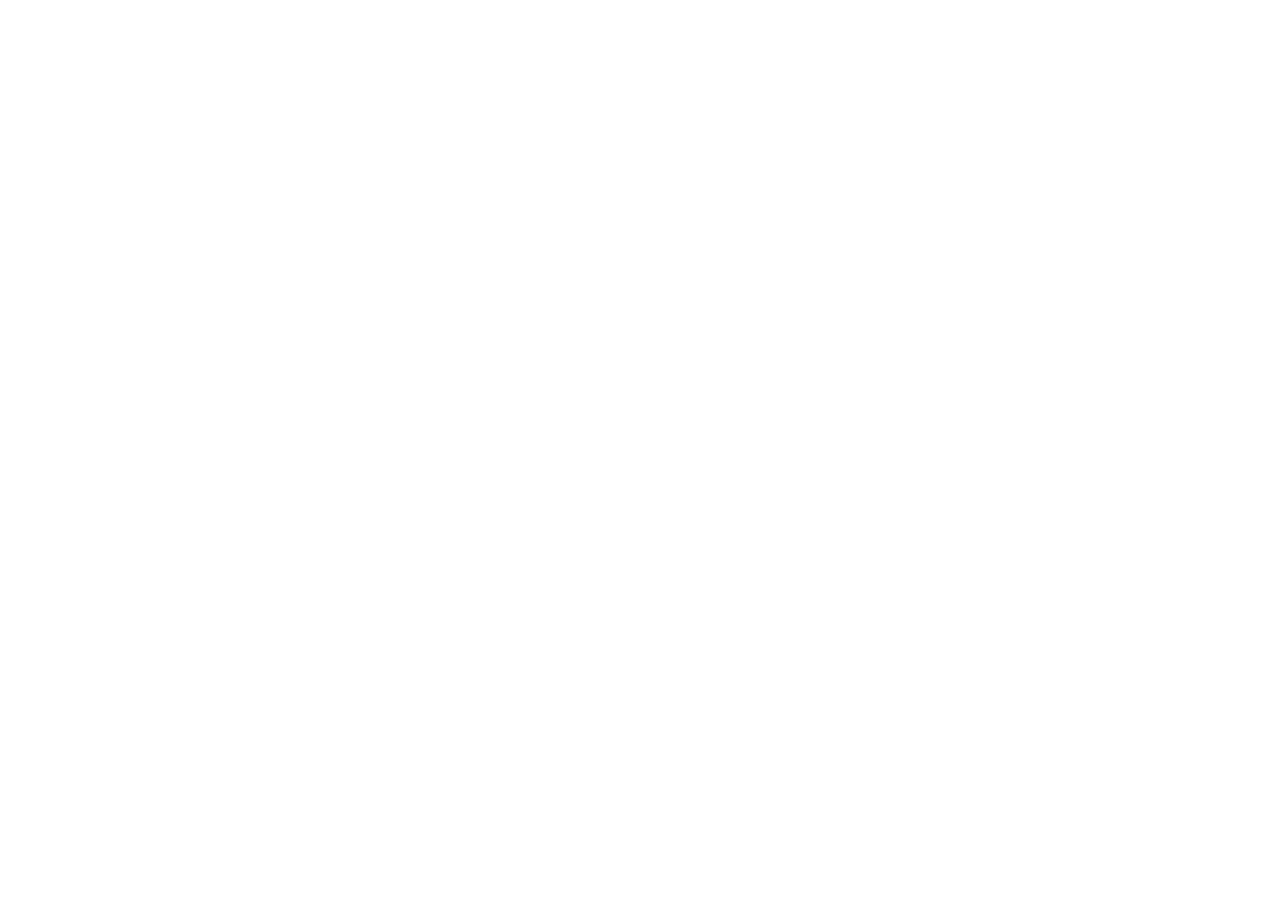
==== web/index.html @ 40f26c8f "Para ti home, crossfade and Premium offline downloads - Discover opens on a personal home: continue " ====
<!doctype html>
<html lang="es">
<head>
  <meta charset="utf-8"><meta name="viewport" content="width=device-width, initial-scale=1, viewport-fit=cover">
  <meta name="theme-color" content="#0a0a0c"><title>IVOX · Tu música, a tu ritmo</title>
  <link rel="manifest" href="/manifest.json">
  <meta name="apple-mobile-web-app-capable" content="yes">
  <meta name="apple-mobile-web-app-status-bar-style" content="black-translucent">
  <meta name="apple-mobile-web-app-title" content="IVOX">
  <link rel="apple-touch-icon" href="/icon-192x192.png">
  <link rel="preload" href="/fonts/cinzel.woff2" as="font" type="font/woff2" crossorigin><link rel="preload" href="/fonts/inter.woff2" as="font" type="font/woff2" crossorigin><link rel="stylesheet" href="/style.css"><link rel="stylesheet" href="/online.css"><link rel="stylesheet" href="/player.css"><link rel="stylesheet" href="/sheet.css">
  <script src="/app.js" defer></script><script src="/player-controls.js" defer></script><script src="/online.js" defer></script><script src="/sheet.js" defer></script><script src="/home.js" defer></script><script src="/offline.js" defer></script><script src="/crossfade.js" defer></script>
</head>
<body>
  <div id="app"></div><div id="notice" role="status" aria-live="polite"></div>
  <aside id="online-player" aria-label="Reproductor de audio" data-state="idle" hidden>
    <div class="np-seek"><div class="np-track" aria-hidden="true"><span id="np-buffer"></span><span id="np-fill"></span></div><input id="np-range" type="range" min="0" max="1000" value="0" step="1" aria-label="Posición de la canción" disabled></div>
    <div class="np-row">
      <div class="np-art" aria-hidden="true"><img id="np-cover" alt="" hidden><span class="np-glyph">♫</span><span class="np-eq"><i></i><i></i><i></i><i></i></span></div>
      <div class="player-heading"><strong id="online-playing">Elige una canción</strong><small id="online-source">Audio online</small></div>
      <div class="np-controls">
        <button id="np-like" class="np-icon like-button" aria-pressed="false" aria-label="Me gusta"><svg viewBox="0 0 24 24" aria-hidden="true"><path class="heart-outline" d="M12 20.3 10.6 19C5.4 14.4 2 11.3 2 7.6 2 4.5 4.4 2.2 7.5 2.2c1.7 0 3.4.8 4.5 2.1 1.1-1.3 2.8-2.1 4.5-2.1 3.1 0 5.5 2.3 5.5 5.4 0 3.7-3.4 6.8-8.6 11.4z"/></svg></button>
        <button id="online-previous" class="np-icon" aria-label="Canción anterior"><svg viewBox="0 0 24 24" aria-hidden="true"><path d="M6 5h2v14H6zM20 5v14L9 12z"/></svg></button>
        <button id="np-toggle" class="np-play" aria-label="Reproducir"><svg class="np-i-play" viewBox="0 0 24 24" aria-hidden="true"><path d="M8 5v14l11-7z"/></svg><svg class="np-i-pause" viewBox="0 0 24 24" aria-hidden="true"><path d="M7 5h4v14H7zM13 5h4v14h-4z"/></svg><span class="np-ring" aria-hidden="true"></span></button>
        <button id="online-next" class="np-icon" aria-label="Canción siguiente"><svg viewBox="0 0 24 24" aria-hidden="true"><path d="M16 5h2v14h-2zM4 5l11 7-11 7z"/></svg></button>
        <button id="np-expand" class="np-icon" aria-label="Abrir reproductor completo"><svg viewBox="0 0 24 24" aria-hidden="true"><path d="m6 15 6-6 6 6-1.4 1.4L12 11.8l-4.6 4.6z"/></svg></button>
      </div>
      <div class="np-extra">
        <span class="np-time"><span id="np-current">0:00</span> / <span id="np-duration">0:00</span></span>
        <div class="np-volume">
          <button id="np-volume-toggle" class="np-icon" aria-label="Volumen" aria-expanded="false" aria-controls="np-volume-panel"><svg viewBox="0 0 24 24" aria-hidden="true"><path d="M3 9v6h4l5 4V5L7 9H3zm12-3v2a5 5 0 0 1 0 8v2a7 7 0 0 0 0-12z"/></svg></button>
          <div id="np-volume-panel" hidden><label for="np-volume-range">Volumen</label><input id="np-volume-range" type="range" min="0" max="100" step="1" value="100"><button id="np-mute" type="button" aria-pressed="false">Silenciar</button><small id="np-volume-note" hidden>Usa los botones de volumen del dispositivo.</small></div>
        </div>
        <button id="np-download" class="np-icon" aria-label="Descargar canción"><svg viewBox="0 0 24 24" aria-hidden="true"><path d="M11 4h2v9l3.5-3.5 1.4 1.4L12 16.8l-5.9-5.9 1.4-1.4L11 13zM5 18h14v2H5z"/></svg></button>
        <button id="queue-toggle" class="np-icon" aria-label="Ver cola"><svg viewBox="0 0 24 24" aria-hidden="true"><path d="M4 6h12v2H4zm0 5h12v2H4zm0 5h8v2H4zm14-3v6l5-3z"/></svg></button>
        <button id="close-online" class="np-icon" aria-label="Detener y cerrar reproductor"><svg viewBox="0 0 24 24" aria-hidden="true"><path d="M6.4 5 12 10.6 17.6 5 19 6.4 13.4 12l5.6 5.6-1.4 1.4-5.6-5.6L6.4 19 5 17.6 10.6 12 5 6.4z"/></svg></button>
      </div>
    </div>
    <p id="playback-status" role="status">Elige una canción.</p><div id="external-playback"></div>
    <audio id="online-audio" preload="auto" playsinline></audio>
  </aside>
  <section id="np-sheet" role="dialog" aria-modal="true" aria-label="Reproduciendo ahora" data-state="idle" hidden>
    <div class="sheet-backdrop" aria-hidden="true"><img id="sheet-backdrop-img" alt=""></div>
    <header class="sheet-top">
      <button id="sheet-close" class="np-icon" aria-label="Cerrar reproductor completo"><svg viewBox="0 0 24 24" aria-hidden="true"><path d="m6 9 6 6 6-6-1.4-1.4L12 12.2 7.4 7.6z"/></svg></button>
      <div class="sheet-context"><small>Reproduciendo</small><strong id="sheet-context">Cola de reproducción</strong></div>
      <button id="sheet-download" class="np-icon" aria-label="Descargar canción"><svg viewBox="0 0 24 24" aria-hidden="true"><path d="M11 4h2v9l3.5-3.5 1.4 1.4L12 16.8l-5.9-5.9 1.4-1.4L11 13zM5 18h14v2H5z"/></svg></button>
    </header>
    <div class="sheet-body">
      <div class="sheet-main">
        <div class="sheet-stage">
          <canvas id="sheet-visualizer" aria-hidden="true" hidden></canvas>
          <div id="sheet-cover-wrap" class="sheet-cover" title="Desliza para cambiar · doble toque: me gusta"><img id="sheet-cover" alt="" hidden><span class="np-glyph" aria-hidden="true">♫</span><span class="cover-heart" aria-hidden="true">♥</span></div>
        </div>
        <div class="sheet-meta"><div><h2 id="sheet-title">Elige una canción</h2><p id="sheet-artist"></p></div><button id="sheet-like" class="np-icon like-button" aria-pressed="false" aria-label="Me gusta"><svg viewBox="0 0 24 24" aria-hidden="true"><path class="heart-outline" d="M12 20.3 10.6 19C5.4 14.4 2 11.3 2 7.6 2 4.5 4.4 2.2 7.5 2.2c1.7 0 3.4.8 4.5 2.1 1.1-1.3 2.8-2.1 4.5-2.1 3.1 0 5.5 2.3 5.5 5.4 0 3.7-3.4 6.8-8.6 11.4z"/></svg></button></div>
        <div class="sheet-seek"><div class="sheet-track" aria-hidden="true"><span id="sheet-buffer"></span><span id="sheet-fill"></span></div><input id="sheet-range" type="range" min="0" max="1000" value="0" step="1" aria-label="Posición de la canción"><div class="sheet-times"><span id="sheet-current">0:00</span><span id="sheet-duration">0:00</span></div></div>
        <div class="sheet-controls">
          <button id="sheet-prev" class="np-icon" aria-label="Canción anterior"><svg viewBox="0 0 24 24" aria-hidden="true"><path d="M6 5h2v14H6zM20 5v14L9 12z"/></svg></button>
          <button id="sheet-toggle" class="np-play" aria-label="Reproducir"><svg class="np-i-play" viewBox="0 0 24 24" aria-hidden="true"><path d="M8 5v14l11-7z"/></svg><svg class="np-i-pause" viewBox="0 0 24 24" aria-hidden="true"><path d="M7 5h4v14H7zM13 5h4v14h-4z"/></svg><span class="np-ring" aria-hidden="true"></span></button>
          <button id="sheet-next" class="np-icon" aria-label="Canción siguiente"><svg viewBox="0 0 24 24" aria-hidden="true"><path d="M16 5h2v14h-2zM4 5l11 7-11 7z"/></svg></button>
        </div>
        <div class="sheet-toggles">
          <button id="sheet-autoplay" class="chip" aria-pressed="true"><span aria-hidden="true">∞</span> Autoplay</button>
          <button id="sheet-viz" class="chip" aria-pressed="false"><span aria-hidden="true">◎</span> Visualizador</button>
          <button id="sheet-crossfade" class="chip" aria-pressed="true"><span aria-hidden="true">⤨</span> <span class="chip-label">Transición 6 s</span></button>
          <button id="sheet-offline" class="chip" aria-pressed="false"><span aria-hidden="true">↓</span> <span class="chip-label">Sin conexión</span></button>
        </div>
        <label class="sheet-volume" id="sheet-volume-wrap"><svg viewBox="0 0 24 24" aria-hidden="true"><path d="M3 9v6h4l5 4V5L7 9H3zm12-3v2a5 5 0 0 1 0 8v2a7 7 0 0 0 0-12z"/></svg><span class="sr-only">Volumen</span><input id="sheet-volume" type="range" min="0" max="100" step="1" value="100"></label>
      </div>
      <div class="sheet-panel">
        <div class="sheet-tabs" role="tablist" aria-label="Contenido del reproductor"><button role="tab" id="tab-queue" aria-selected="true" aria-controls="panel-queue">Cola <small id="queue-count"></small></button><button role="tab" id="tab-lyrics" aria-selected="false" aria-controls="panel-lyrics" tabindex="-1">Letra</button></div>
        <div id="panel-queue" role="tabpanel" aria-labelledby="tab-queue"><p id="queue-status" class="queue-status" role="status"></p><ol id="online-queue"></ol></div>
        <div id="panel-lyrics" role="tabpanel" aria-labelledby="tab-lyrics" hidden><div id="lyrics" class="lyrics" aria-live="off"></div></div>
      </div>
    </div>
  </section>
  <dialog id="dialog"></dialog>
  <script src="/pwa.js"></script>
</body>
</html>
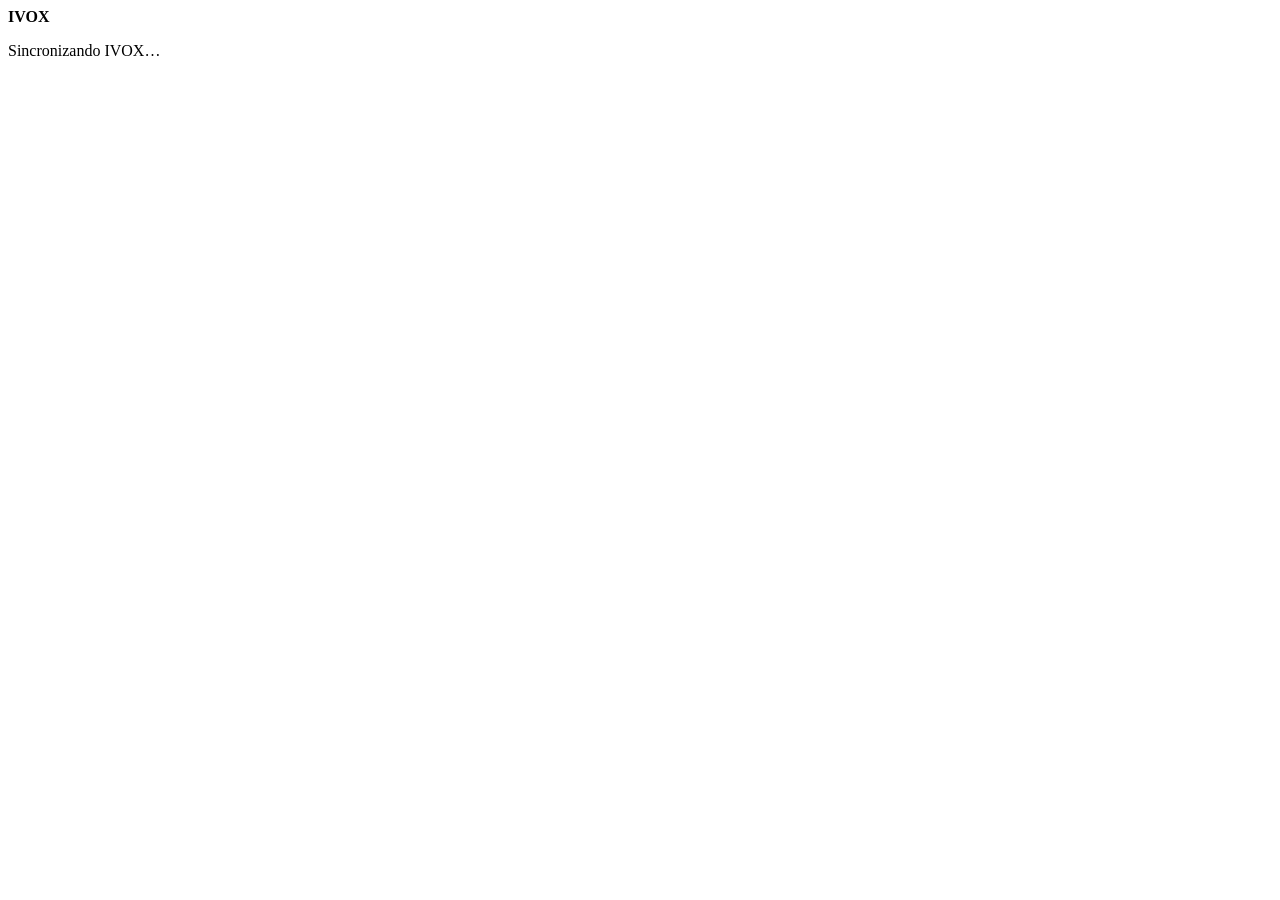
==== commit a5cea6ab: "Stream cached audio prefixes continuously and add mobile playback diagnostics" ====
--- a/web/index.html
+++ b/web/index.html
@@ -3,15 +3,24 @@
 <head>
   <meta charset="utf-8"><meta name="viewport" content="width=device-width, initial-scale=1, viewport-fit=cover">
   <meta name="theme-color" content="#0a0a0c"><title>IVOX · Tu música, a tu ritmo</title>
+  <link rel="preconnect" href="https://googlevideo.com">
+  <link rel="dns-prefetch" href="https://googlevideo.com">
   <link rel="manifest" href="/manifest.json">
+  <link rel="stylesheet" href="/boot.css">
+  <link rel="stylesheet" href="/release.css">
   <meta name="apple-mobile-web-app-capable" content="yes">
   <meta name="apple-mobile-web-app-status-bar-style" content="black-translucent">
   <meta name="apple-mobile-web-app-title" content="IVOX">
   <link rel="apple-touch-icon" href="/icon-192x192.png">
   <link rel="preload" href="/fonts/cinzel.woff2" as="font" type="font/woff2" crossorigin><link rel="preload" href="/fonts/inter.woff2" as="font" type="font/woff2" crossorigin><link rel="stylesheet" href="/style.css"><link rel="stylesheet" href="/online.css"><link rel="stylesheet" href="/player.css"><link rel="stylesheet" href="/sheet.css">
-  <script src="/app.js" defer></script><script src="/player-controls.js" defer></script><script src="/online.js" defer></script><script src="/sheet.js" defer></script><script src="/home.js" defer></script><script src="/offline.js" defer></script><script src="/crossfade.js" defer></script>
+  <script src="/boot.js" defer></script><script src="/app.js" defer></script><script src="/player-controls.js" defer></script><script src="/online.js" defer></script><script src="/sheet.js" defer></script><script src="/home.js" defer></script><script src="/offline.js" defer></script><script src="/crossfade.js" defer></script><script src="/release.js" defer></script>
 </head>
 <body>
+  <div id="ivox-splash" role="status" aria-label="Sincronizando IVOX">
+    <div class="horus-eye" aria-hidden="true"><i class="horus-brow"></i><i class="horus-lid"></i><i class="horus-pupil"></i><i class="horus-tear"></i><i class="horus-tail"></i></div>
+    <strong>IVOX</strong><p>Sincronizando IVOX&hellip;</p>
+  </div>
+  <noscript>Activa JavaScript para abrir IVOX.</noscript>
   <div id="app"></div><div id="notice" role="status" aria-live="polite"></div>
   <aside id="online-player" aria-label="Reproductor de audio" data-state="idle" hidden>
     <div class="np-seek"><div class="np-track" aria-hidden="true"><span id="np-buffer"></span><span id="np-fill"></span></div><input id="np-range" type="range" min="0" max="1000" value="0" step="1" aria-label="Posición de la canción" disabled></div>
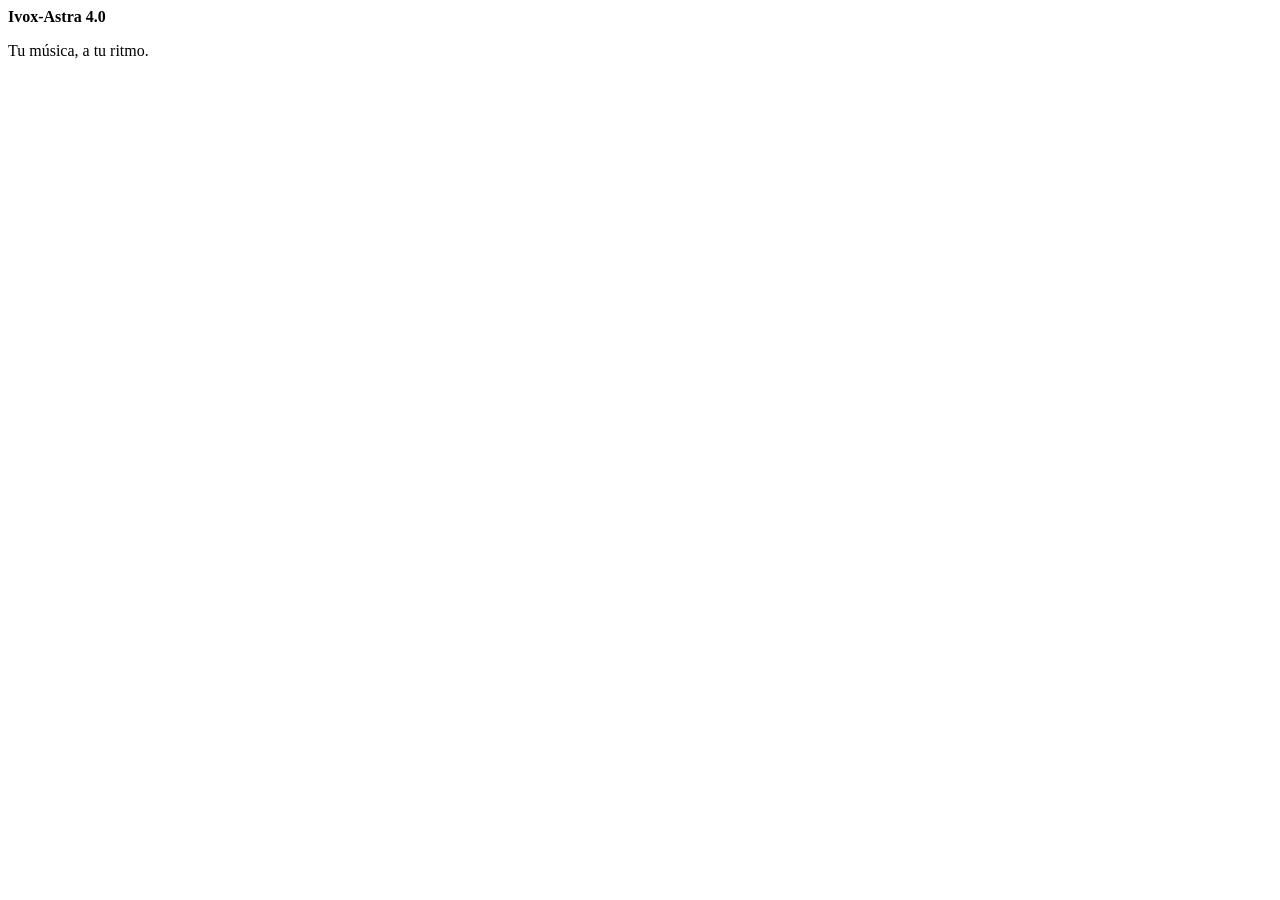
==== commit 4cef735a: "Release Ivox-Astra 4.0 with demand-prepared native audio and pinned ranges" ====
--- a/web/index.html
+++ b/web/index.html
@@ -2,7 +2,7 @@
 <html lang="es">
 <head>
   <meta charset="utf-8"><meta name="viewport" content="width=device-width, initial-scale=1, viewport-fit=cover">
-  <meta name="theme-color" content="#0a0a0c"><title>IVOX · Tu música, a tu ritmo</title>
+  <meta name="theme-color" content="#0a0a0c"><title>Ivox-Astra 4.0 · Tu música, a tu ritmo</title>
   <link rel="preconnect" href="https://googlevideo.com">
   <link rel="dns-prefetch" href="https://googlevideo.com">
   <link rel="manifest" href="/manifest.json">
@@ -10,17 +10,17 @@
   <link rel="stylesheet" href="/release.css">
   <meta name="apple-mobile-web-app-capable" content="yes">
   <meta name="apple-mobile-web-app-status-bar-style" content="black-translucent">
-  <meta name="apple-mobile-web-app-title" content="IVOX">
+  <meta name="apple-mobile-web-app-title" content="Ivox-Astra">
   <link rel="apple-touch-icon" href="/icon-192x192.png">
   <link rel="preload" href="/fonts/cinzel.woff2" as="font" type="font/woff2" crossorigin><link rel="preload" href="/fonts/inter.woff2" as="font" type="font/woff2" crossorigin><link rel="stylesheet" href="/style.css"><link rel="stylesheet" href="/online.css"><link rel="stylesheet" href="/player.css"><link rel="stylesheet" href="/sheet.css">
   <script src="/boot.js" defer></script><script src="/app.js" defer></script><script src="/player-controls.js" defer></script><script src="/online.js" defer></script><script src="/sheet.js" defer></script><script src="/home.js" defer></script><script src="/offline.js" defer></script><script src="/crossfade.js" defer></script><script src="/release.js" defer></script>
 </head>
 <body>
-  <div id="ivox-splash" role="status" aria-label="Sincronizando IVOX">
+  <div id="ivox-splash" role="status" aria-label="Iniciando Ivox-Astra 4.0">
     <div class="horus-eye" aria-hidden="true"><i class="horus-brow"></i><i class="horus-lid"></i><i class="horus-pupil"></i><i class="horus-tear"></i><i class="horus-tail"></i></div>
-    <strong>IVOX</strong><p>Sincronizando IVOX&hellip;</p>
+    <strong>Ivox-Astra 4.0</strong><p>Tu música, a tu ritmo.</p>
   </div>
-  <noscript>Activa JavaScript para abrir IVOX.</noscript>
+  <noscript>Activa JavaScript para abrir Ivox-Astra.</noscript>
   <div id="app"></div><div id="notice" role="status" aria-live="polite"></div>
   <aside id="online-player" aria-label="Reproductor de audio" data-state="idle" hidden>
     <div class="np-seek"><div class="np-track" aria-hidden="true"><span id="np-buffer"></span><span id="np-fill"></span></div><input id="np-range" type="range" min="0" max="1000" value="0" step="1" aria-label="Posición de la canción" disabled></div>
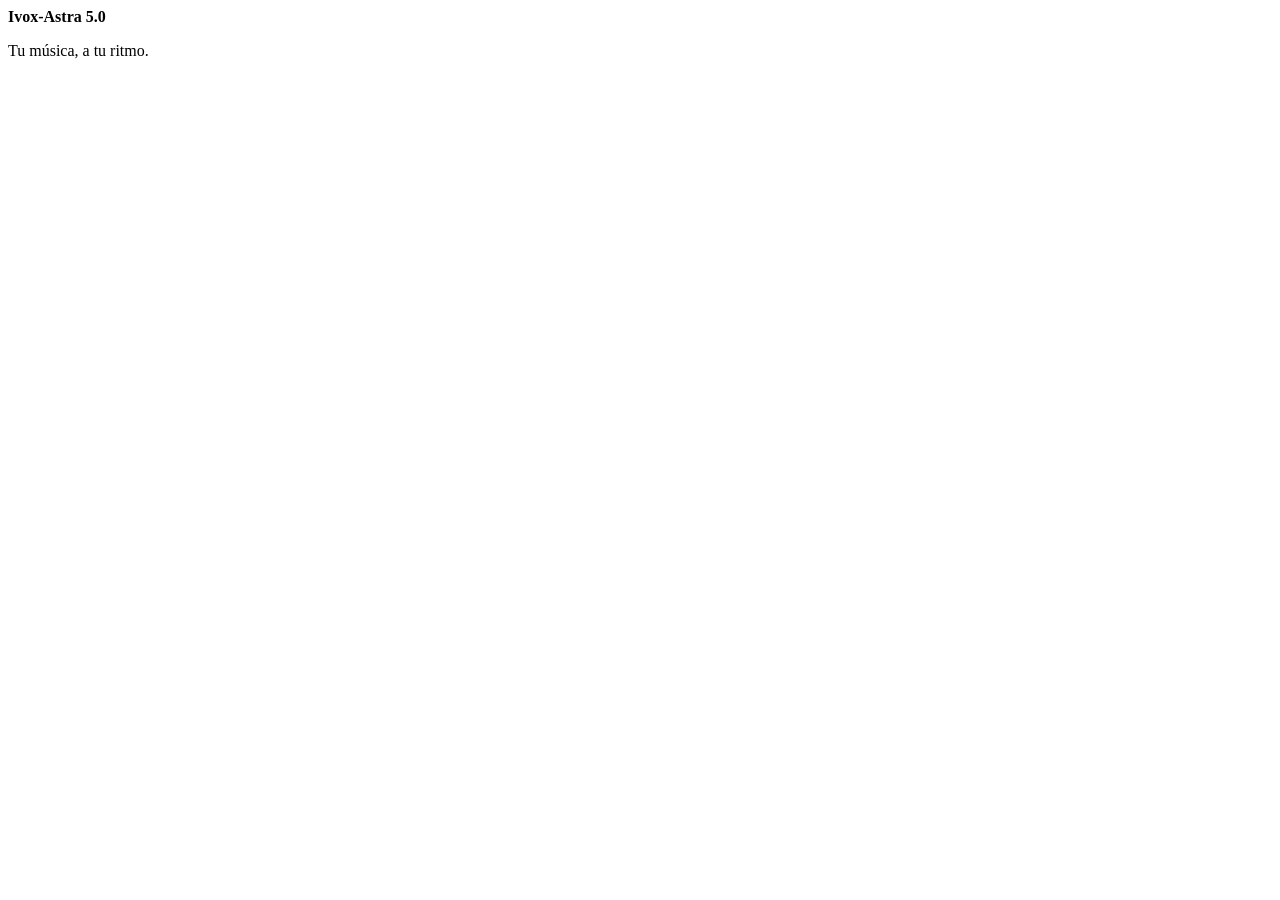
==== commit 9cd59bb0: "Launch Ivox-Astra 5.0 and stop sign-ups waiting behind the write lock - Release 5.0: title, manifest" ====
--- a/web/index.html
+++ b/web/index.html
@@ -2,7 +2,7 @@
 <html lang="es">
 <head>
   <meta charset="utf-8"><meta name="viewport" content="width=device-width, initial-scale=1, viewport-fit=cover">
-  <meta name="theme-color" content="#0a0a0c"><title>Ivox-Astra 4.0 · Tu música, a tu ritmo</title>
+  <meta name="theme-color" content="#0a0a0c"><title>Ivox-Astra 5.0 · Tu música, a tu ritmo</title>
   <link rel="preconnect" href="https://googlevideo.com">
   <link rel="dns-prefetch" href="https://googlevideo.com">
   <link rel="manifest" href="/manifest.json">
@@ -16,9 +16,9 @@
   <script src="/boot.js" defer></script><script src="/app.js" defer></script><script src="/player-controls.js" defer></script><script src="/online.js" defer></script><script src="/sheet.js" defer></script><script src="/home.js" defer></script><script src="/offline.js" defer></script><script src="/crossfade.js" defer></script><script src="/release.js" defer></script>
 </head>
 <body>
-  <div id="ivox-splash" role="status" aria-label="Iniciando Ivox-Astra 4.0">
+  <div id="ivox-splash" role="status" aria-label="Iniciando Ivox-Astra 5.0">
     <div class="horus-eye" aria-hidden="true"><i class="horus-brow"></i><i class="horus-lid"></i><i class="horus-pupil"></i><i class="horus-tear"></i><i class="horus-tail"></i></div>
-    <strong>Ivox-Astra 4.0</strong><p>Tu música, a tu ritmo.</p>
+    <strong>Ivox-Astra 5.0</strong><p>Tu música, a tu ritmo.</p>
   </div>
   <noscript>Activa JavaScript para abrir Ivox-Astra.</noscript>
   <div id="app"></div><div id="notice" role="status" aria-live="polite"></div>
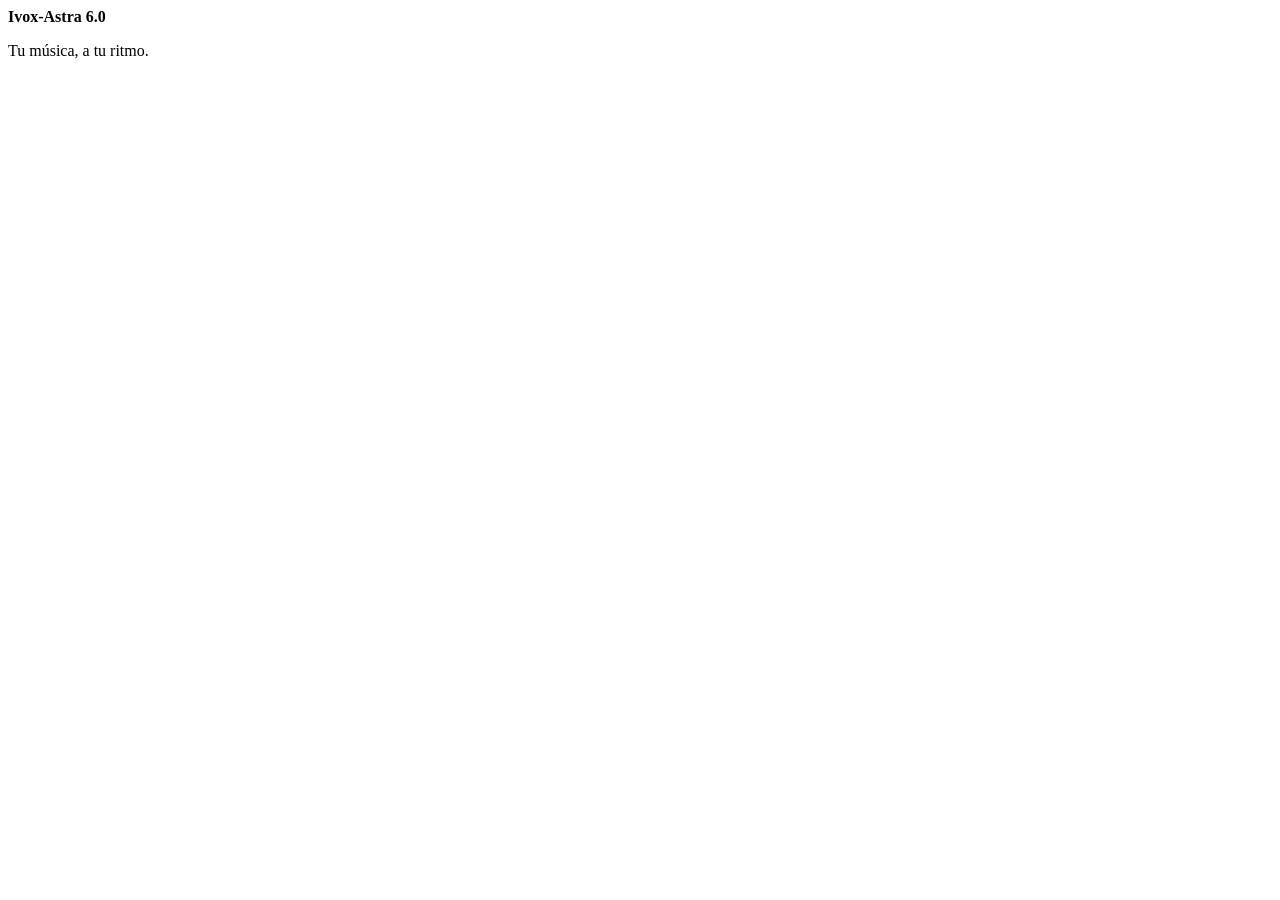
==== commit 886ca82d: "Launch Ivox-Astra 6.0: shooting stars behind Anubis - Release 6.0: title, manifest, release notes (d" ====
--- a/web/index.html
+++ b/web/index.html
@@ -2,7 +2,7 @@
 <html lang="es">
 <head>
   <meta charset="utf-8"><meta name="viewport" content="width=device-width, initial-scale=1, viewport-fit=cover">
-  <meta name="theme-color" content="#0a0a0c"><title>Ivox-Astra 5.0 · Tu música, a tu ritmo</title>
+  <meta name="theme-color" content="#0a0a0c"><title>Ivox-Astra 6.0 · Tu música, a tu ritmo</title>
   <link rel="preconnect" href="https://googlevideo.com">
   <link rel="dns-prefetch" href="https://googlevideo.com">
   <link rel="manifest" href="/manifest.json">
@@ -16,9 +16,9 @@
   <script src="/boot.js" defer></script><script src="/app.js" defer></script><script src="/player-controls.js" defer></script><script src="/online.js" defer></script><script src="/sheet.js" defer></script><script src="/home.js" defer></script><script src="/offline.js" defer></script><script src="/crossfade.js" defer></script><script src="/release.js" defer></script>
 </head>
 <body>
-  <div id="ivox-splash" role="status" aria-label="Iniciando Ivox-Astra 5.0">
+  <div id="ivox-splash" role="status" aria-label="Iniciando Ivox-Astra 6.0">
     <div class="horus-eye" aria-hidden="true"><i class="horus-brow"></i><i class="horus-lid"></i><i class="horus-pupil"></i><i class="horus-tear"></i><i class="horus-tail"></i></div>
-    <strong>Ivox-Astra 5.0</strong><p>Tu música, a tu ritmo.</p>
+    <strong>Ivox-Astra 6.0</strong><p>Tu música, a tu ritmo.</p>
   </div>
   <noscript>Activa JavaScript para abrir Ivox-Astra.</noscript>
   <div id="app"></div><div id="notice" role="status" aria-live="polite"></div>
